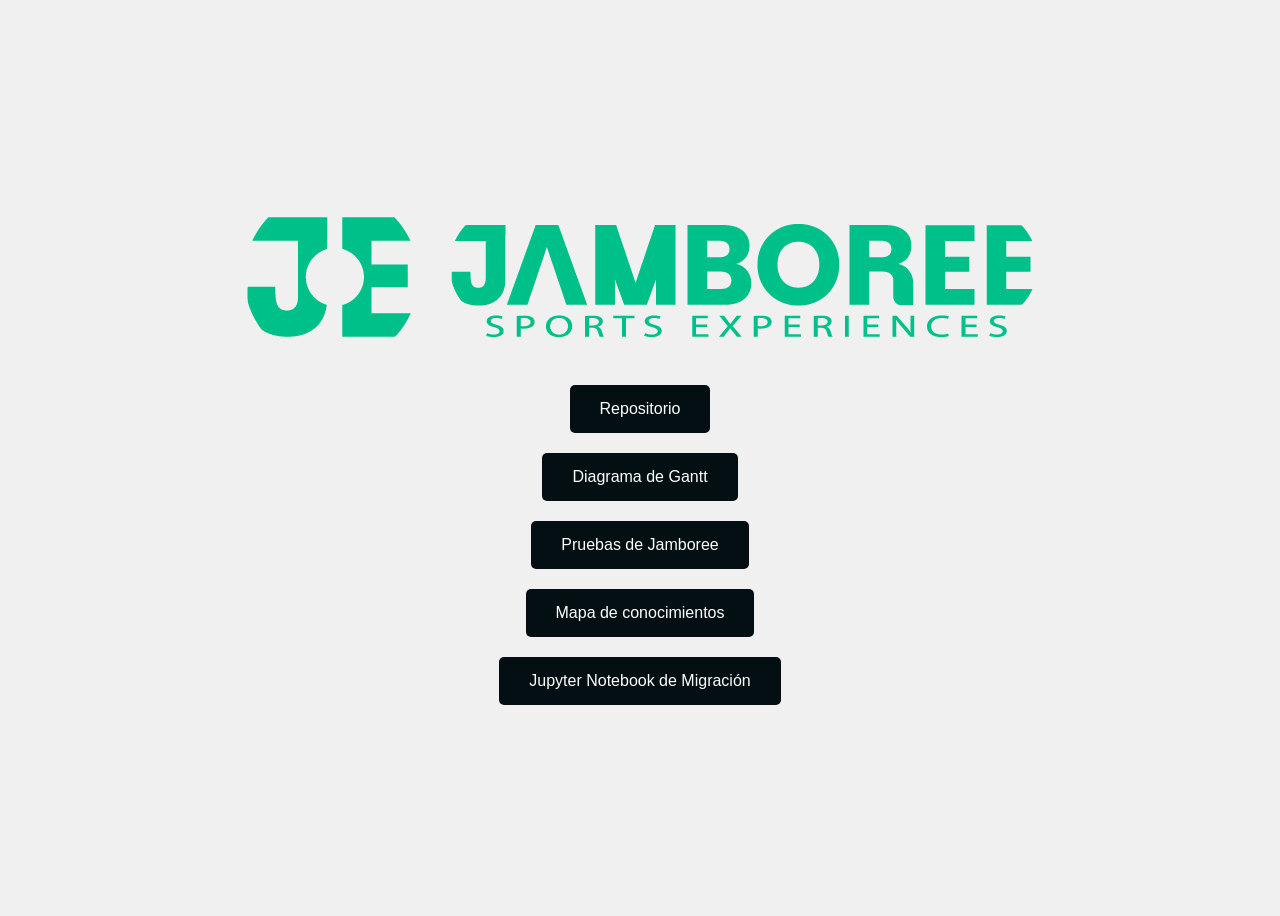
==== index.html @ b078a251 "boton index" ====
<!DOCTYPE html>
<html lang="es">
<head>
    <meta charset="UTF-8">
    <meta name="viewport" content="width=device-width, initial-scale=1.0">
    <title>Jamboree</title>
    <link rel="icon" type="image/png" href="webAnexos/favicon.png" />
    <style>
        body {
            font-family: Arial, sans-serif;
            display: flex;
            flex-direction: column;
            align-items: center;
            justify-content: center;
            height: 100vh;
            background-color: #f0f0f0;
        }
        .button {
            margin: 10px;
            padding: 15px 30px;
            font-size: 16px;
            cursor: pointer;
            background-color: #030F12;
            color: white;
            border: none;
            border-radius: 5px;
            transition: background-color 0.3s ease;
        }
        .button:hover {
            background-color: #00C08A;
            color: #030F12;
        }
    </style>
</head>
<body>
    <p align="center">
        <img src="webAnexos/logo.png" alt="Logo"/>
    </p></br>
    <button class="button" onclick="window.location.href='https://github.com/leumas13/jamboree'">Repositorio</button>
    <button class="button" onclick="location.href='webAnexos/gantt.html'">Diagrama de Gantt</button>
    <button class="button" onclick="location.href='webAnexos/pruebas.html'">Pruebas de Jamboree</button>
    <button class="button" onclick="location.href='webAnexos/mapa.html'">Mapa de conocimientos</button>
    <button class="button" onclick="location.href='webAnexos/migracion.html'">Jupyter Notebook de Migración</button>
</body>
</html>
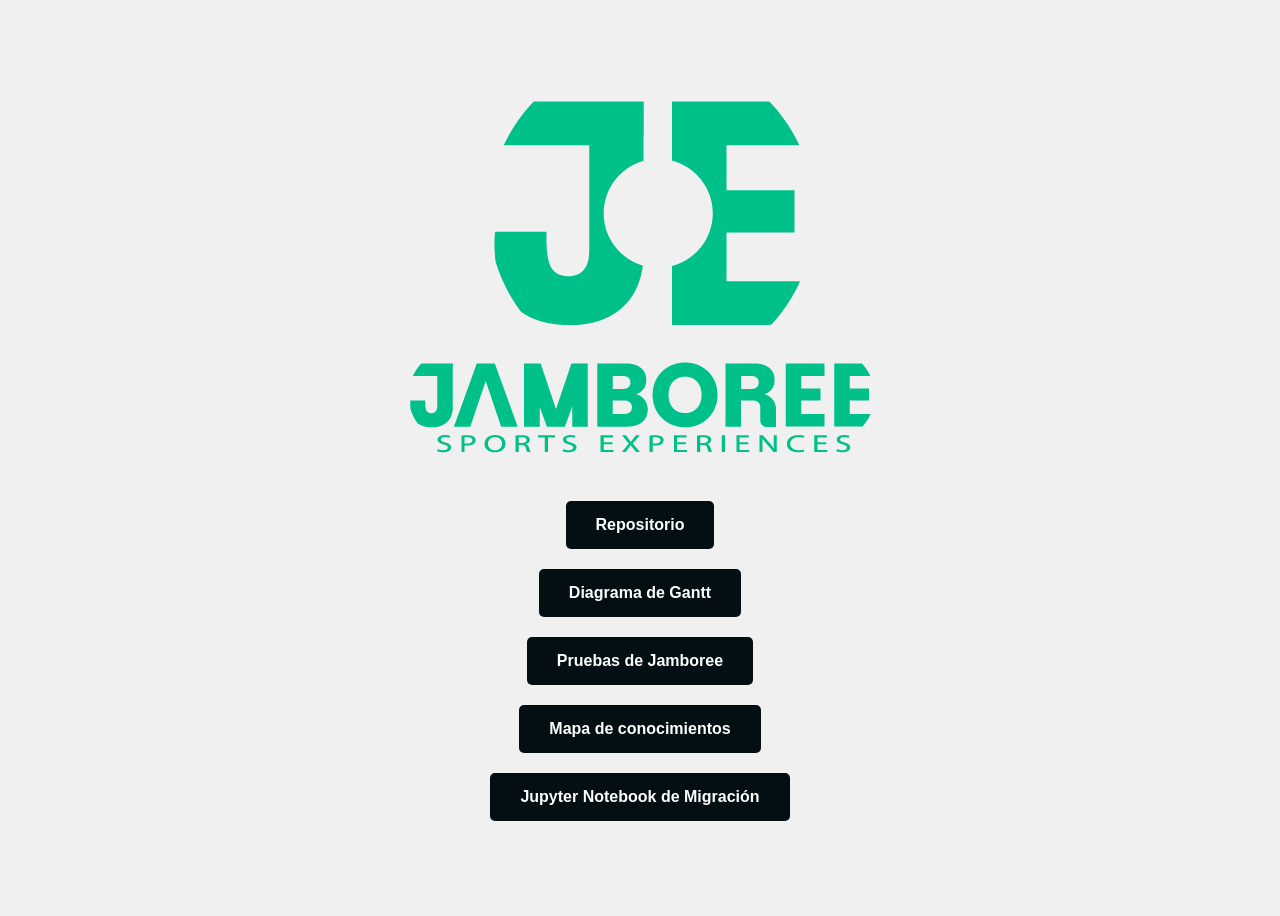
==== commit d5e6ce69: "boton index" ====
--- a/index.html
+++ b/index.html
@@ -19,6 +19,7 @@
             margin: 10px;
             padding: 15px 30px;
             font-size: 16px;
+            font-weight: bold;
             cursor: pointer;
             background-color: #030F12;
             color: white;
@@ -34,7 +35,7 @@
 </head>
 <body>
     <p align="center">
-        <img src="webAnexos/logo.png" alt="Logo"/>
+        <img src="webAnexos/logo2.png" alt="Logo"/>
     </p></br>
     <button class="button" onclick="window.location.href='https://github.com/leumas13/jamboree'">Repositorio</button>
     <button class="button" onclick="location.href='webAnexos/gantt.html'">Diagrama de Gantt</button>
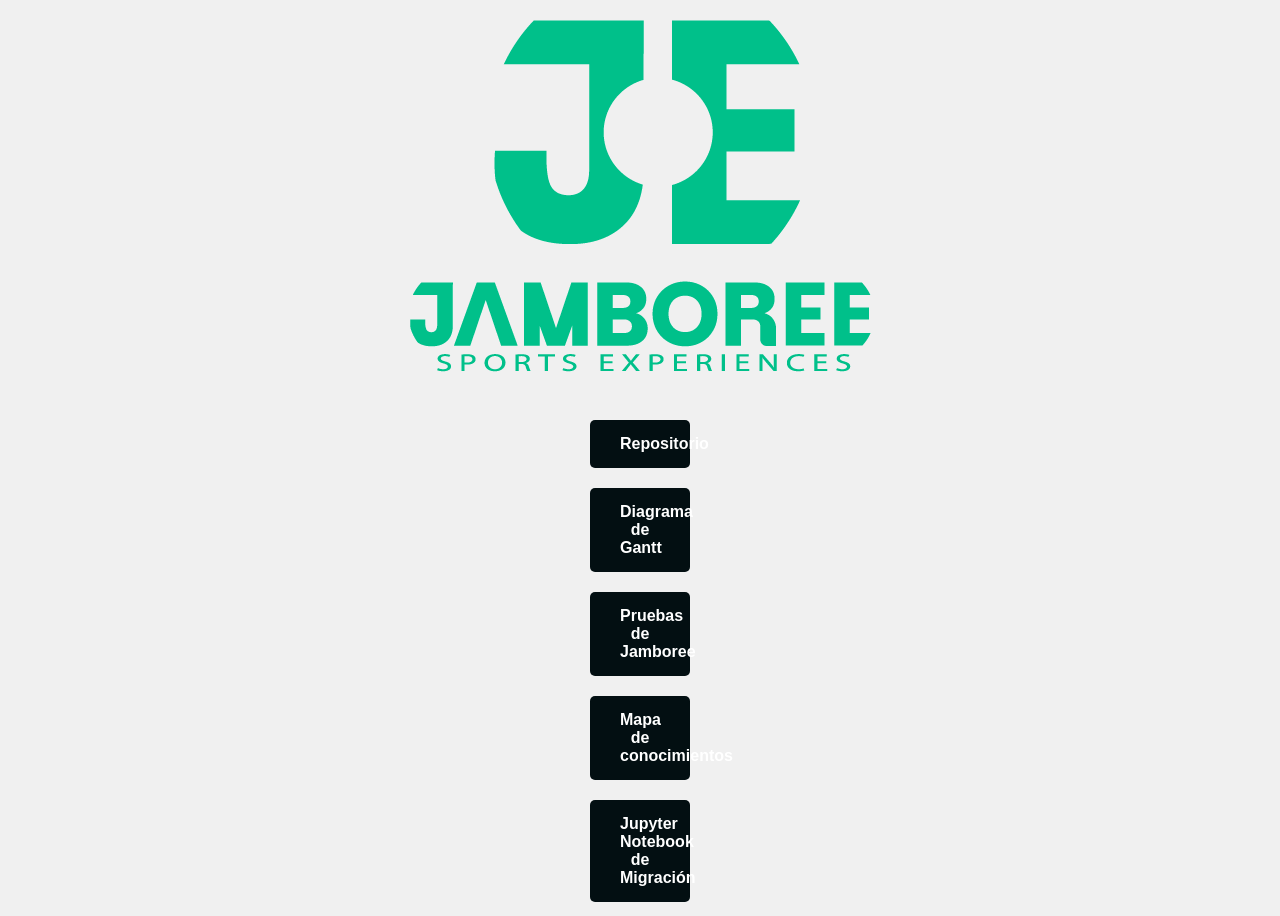
==== commit 5bad348c: "boton index" ====
--- a/index.html
+++ b/index.html
@@ -26,6 +26,7 @@
             border: none;
             border-radius: 5px;
             transition: background-color 0.3s ease;
+            width: 100px;
         }
         .button:hover {
             background-color: #00C08A;
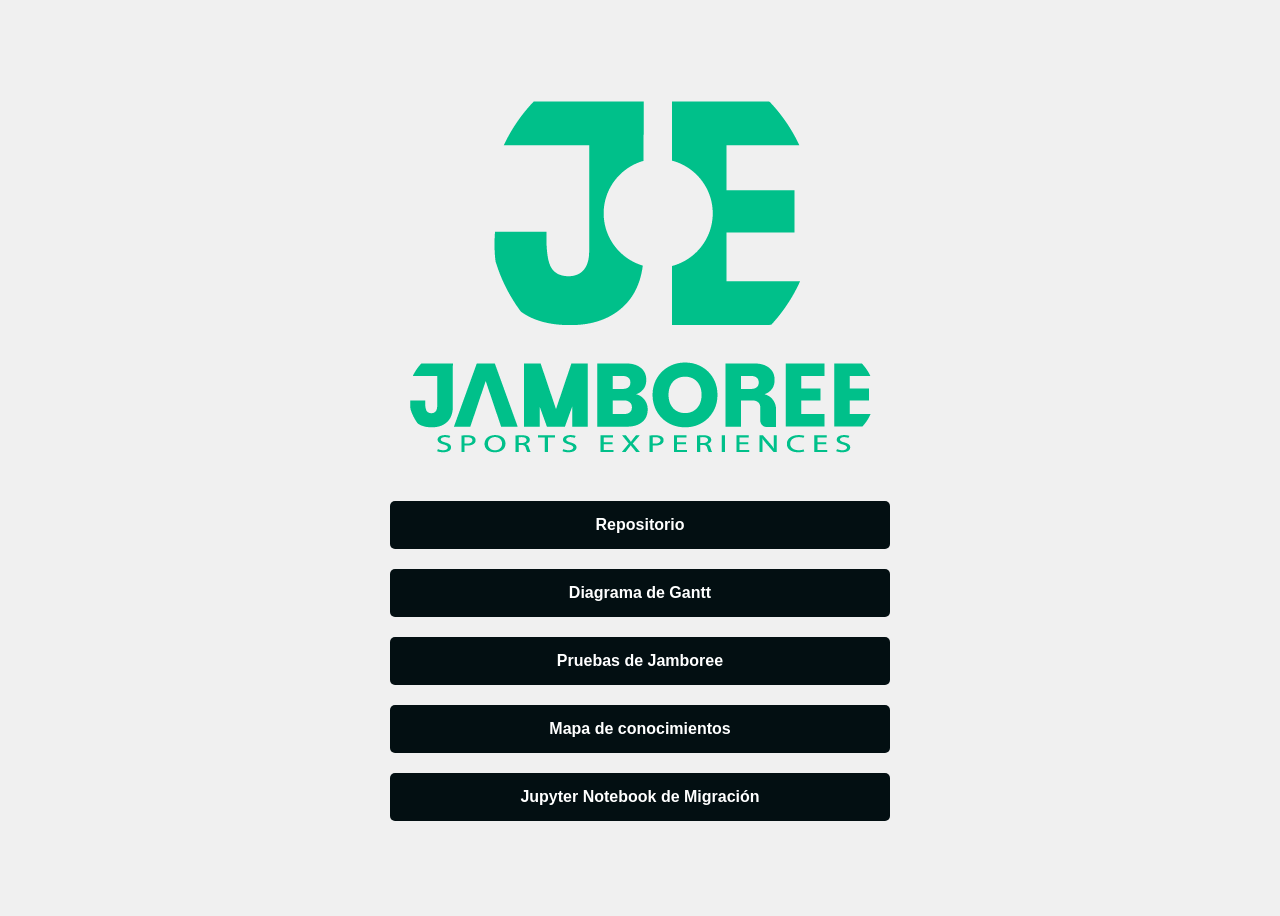
==== commit 03c6480a: "boton index" ====
--- a/index.html
+++ b/index.html
@@ -26,7 +26,7 @@
             border: none;
             border-radius: 5px;
             transition: background-color 0.3s ease;
-            width: 100px;
+            width: 500px;
         }
         .button:hover {
             background-color: #00C08A;
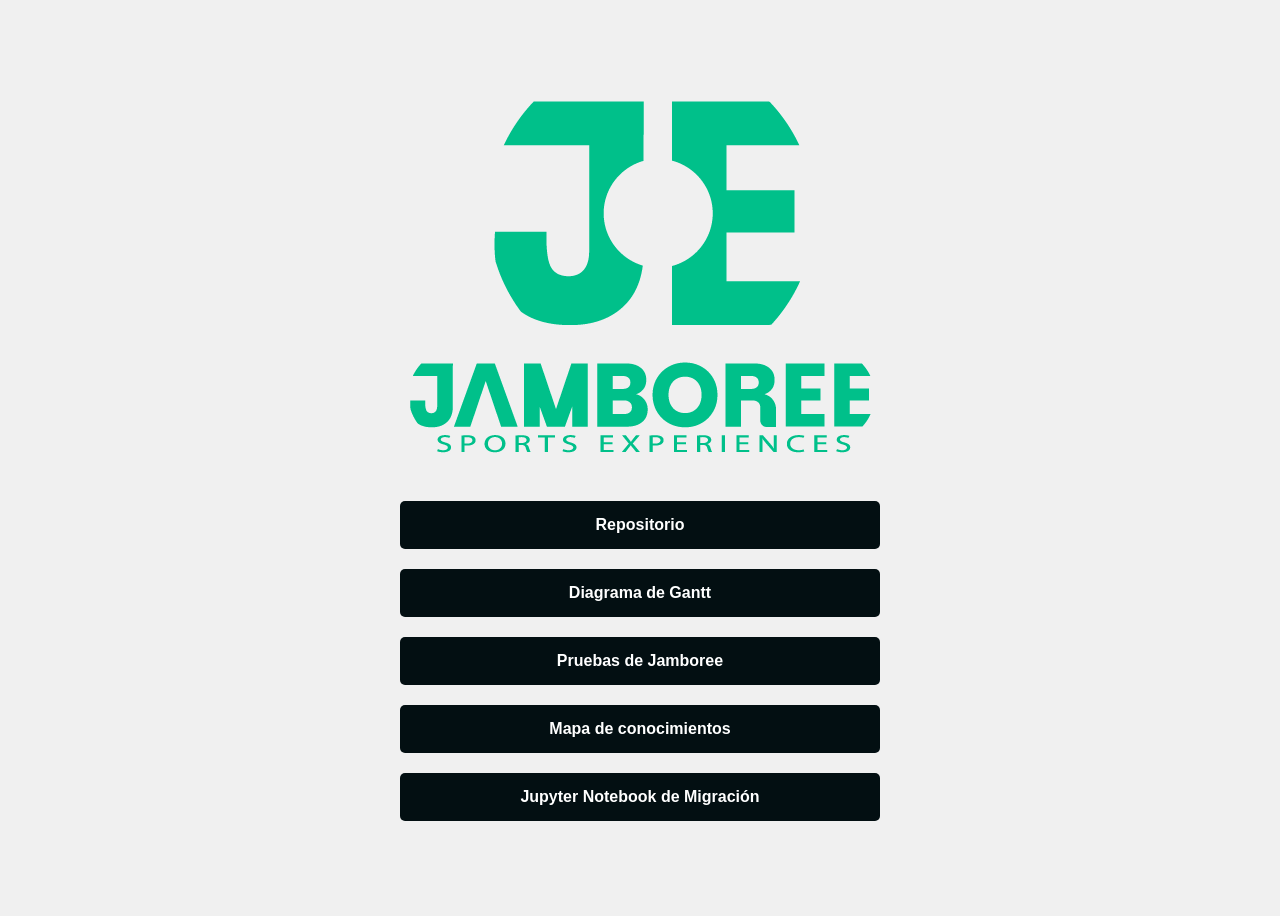
==== commit f58bbda7: "boton index" ====
--- a/index.html
+++ b/index.html
@@ -26,7 +26,7 @@
             border: none;
             border-radius: 5px;
             transition: background-color 0.3s ease;
-            width: 500px;
+            width: 480px;
         }
         .button:hover {
             background-color: #00C08A;
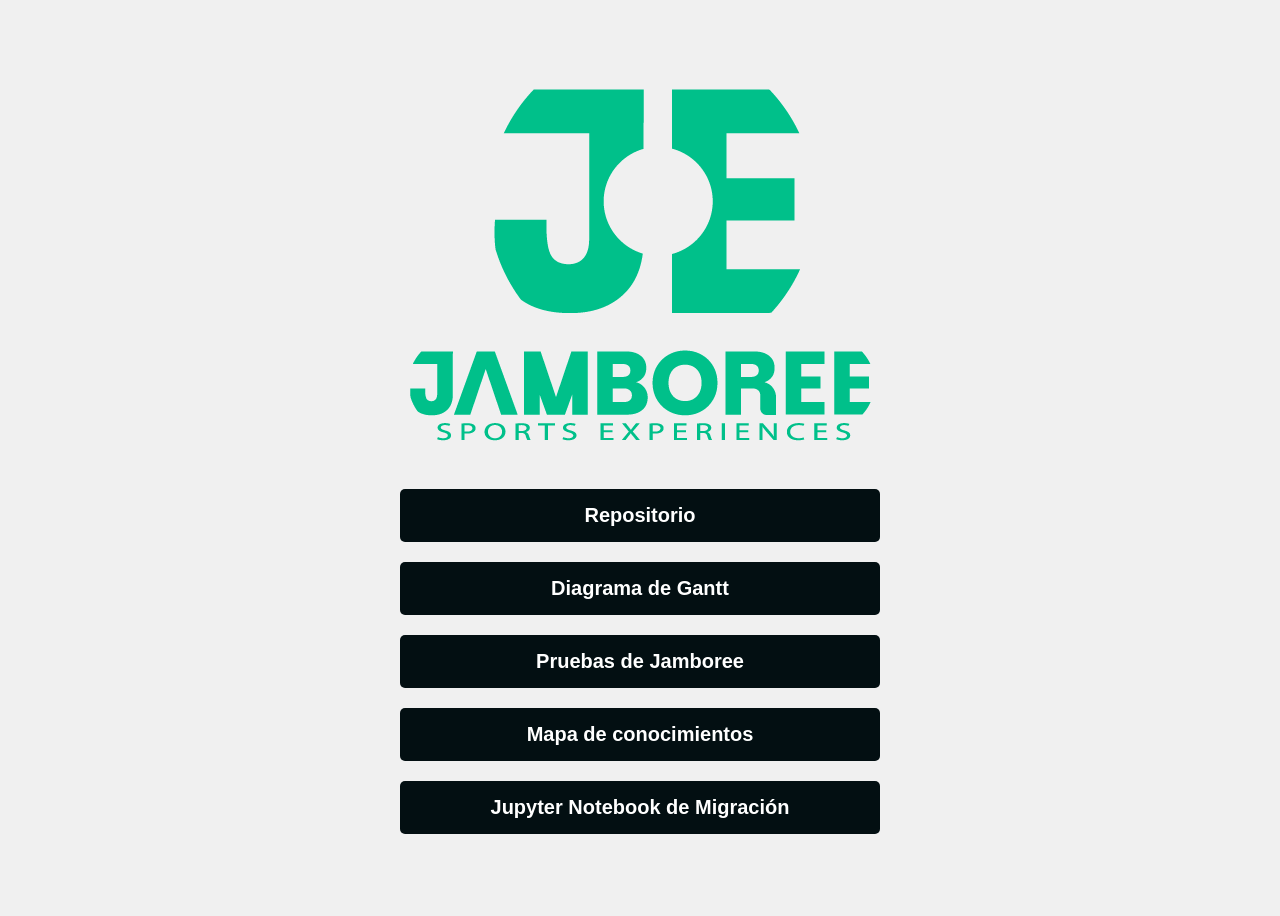
==== commit 5a9301ef: "boton index" ====
--- a/index.html
+++ b/index.html
@@ -18,7 +18,7 @@
         .button {
             margin: 10px;
             padding: 15px 30px;
-            font-size: 16px;
+            font-size: 20px;
             font-weight: bold;
             cursor: pointer;
             background-color: #030F12;
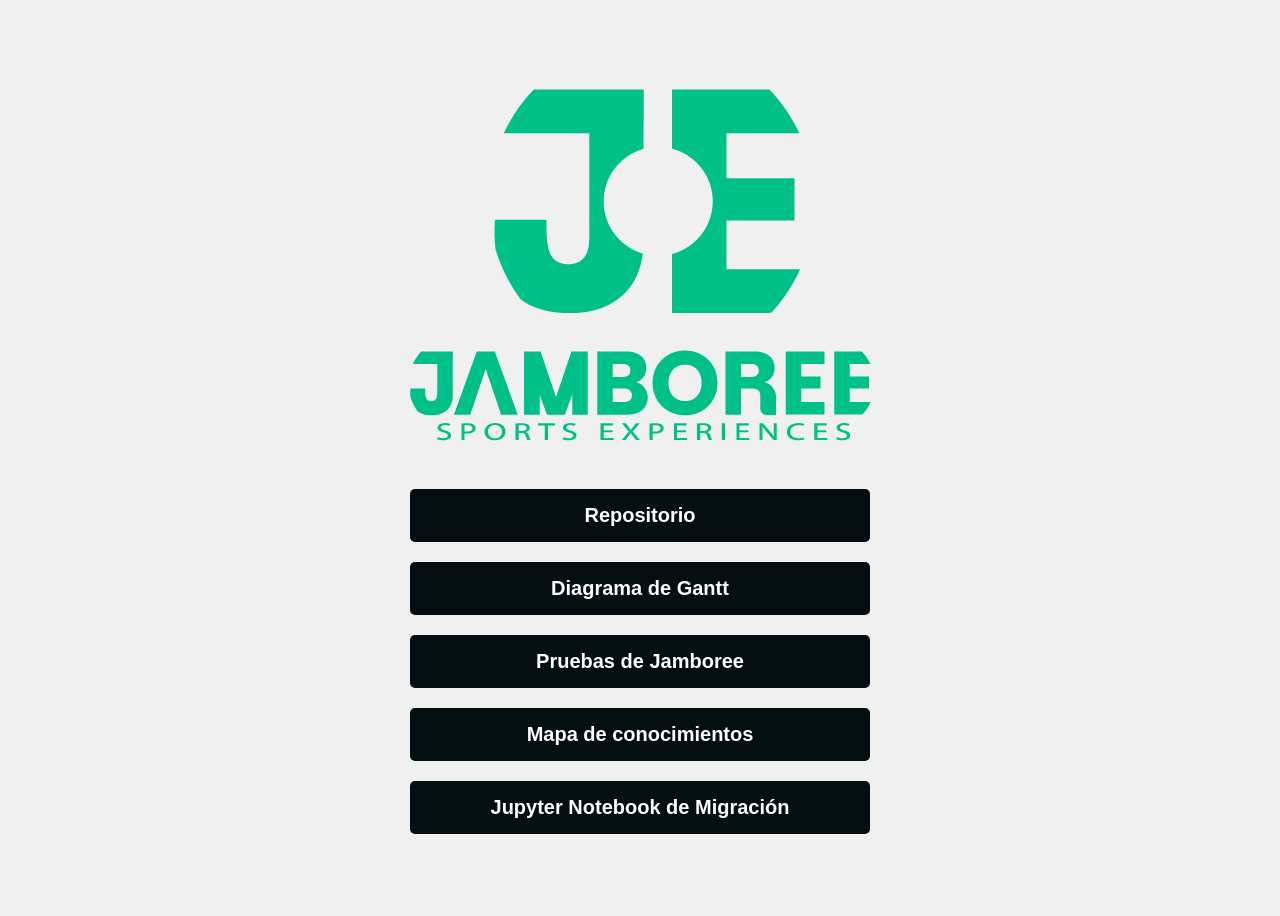
==== commit a441df3b: "boton index" ====
--- a/index.html
+++ b/index.html
@@ -26,7 +26,7 @@
             border: none;
             border-radius: 5px;
             transition: background-color 0.3s ease;
-            width: 480px;
+            width: 460px;
         }
         .button:hover {
             background-color: #00C08A;
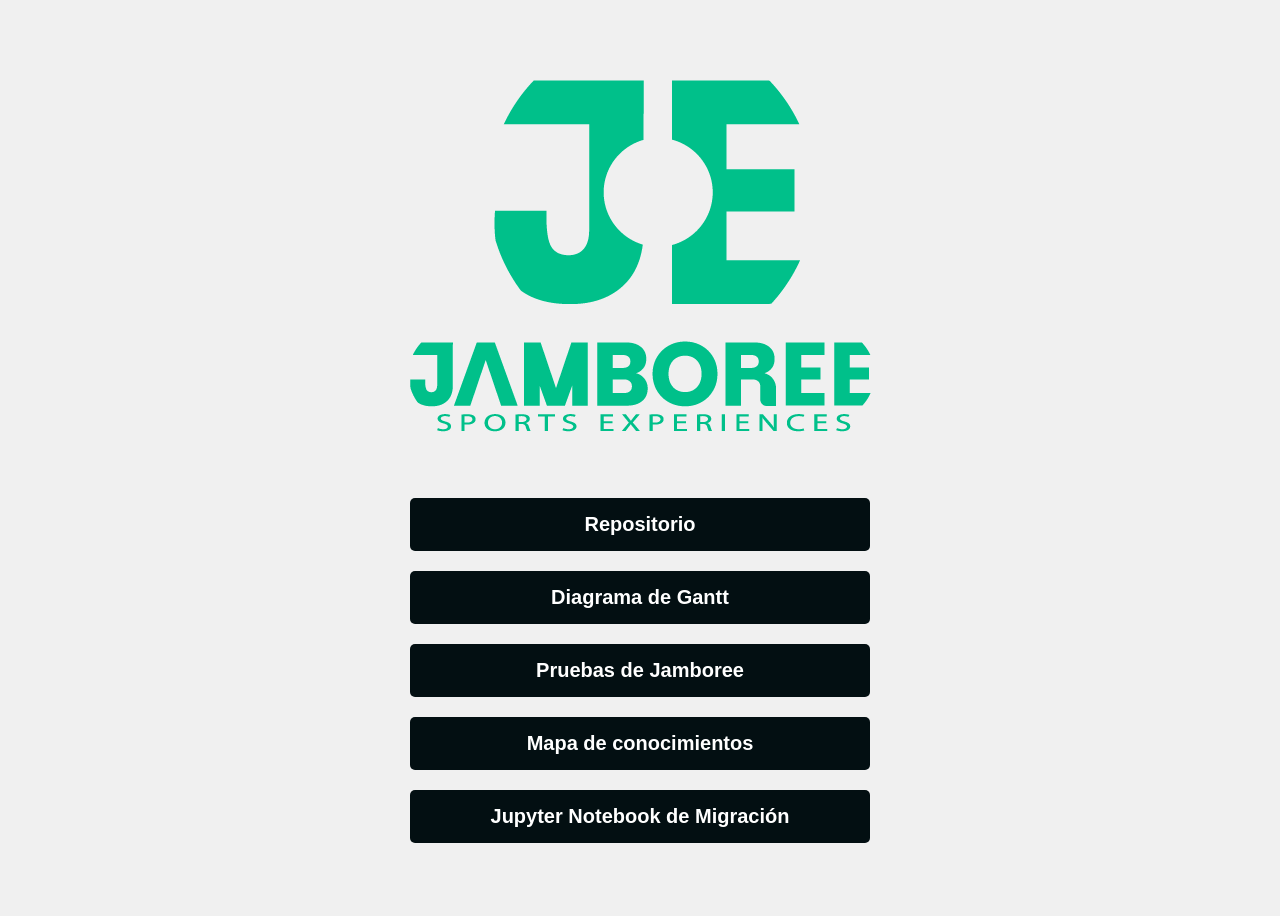
==== commit fedc5b10: "boton index" ====
--- a/index.html
+++ b/index.html
@@ -37,7 +37,7 @@
 <body>
     <p align="center">
         <img src="webAnexos/logo2.png" alt="Logo"/>
-    </p></br>
+    </p></br></br>
     <button class="button" onclick="window.location.href='https://github.com/leumas13/jamboree'">Repositorio</button>
     <button class="button" onclick="location.href='webAnexos/gantt.html'">Diagrama de Gantt</button>
     <button class="button" onclick="location.href='webAnexos/pruebas.html'">Pruebas de Jamboree</button>
